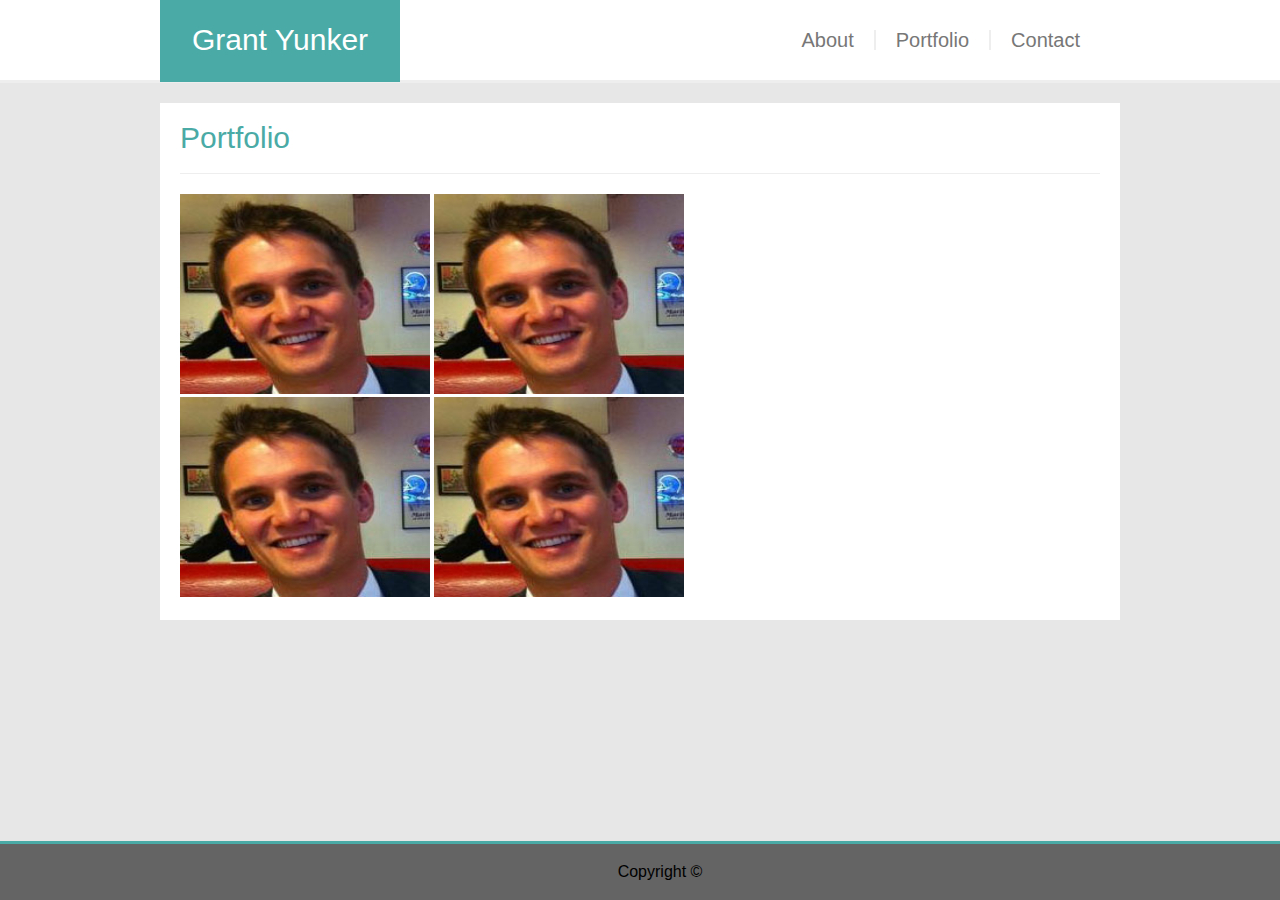
==== portfolio.html @ 66ba3d2b "Homework for 5/19 - Wireframe in HTML & CSS" ====
<!DOCTYPE html>
<html lang="en-us">
    <head>
        <title>Grant Yunker</title>
        <meta charset="UTF-8">
        <link rel="stylesheet" href="reset.css">
        <link rel="stylesheet" href="style.css">
    </head>
<div id="container">
    <body>
    
    <div id="header">
        <div id="header-content">

            <div id="logo">
                <h1>
                    Grant Yunker
                </h1> 
            </div>
            
            <nav>
                <div>            
                    <ul>
                        <li class="contact"><a href="contact.html">Contact</a></li>
                        <li class="portfolio"><a href="portfolio.html">Portfolio</a></li>
                        <li class="about"><a href="index.html">About</a></li>
                    </ul>
                
                </div>
            </nav>
        </div>
    </div>

    <section id="article" class="clearfix">
        <h2>Portfolio</h2>
        
        <line></line>
        
        <div>
            <img id="portfolio1" src="assets/grantyunker.jpg" alt="porfolio1" width="250" height="200">
            <img id="portfolio2" src="assets/grantyunker.jpg" alt="porfolio2" width="250" height="200">
        </div>
        <div>
            <img id="portfolio3" src="assets/grantyunker.jpg" alt="porfolio3" width="250" height="200">
            <img id="portfolio4" src="assets/grantyunker.jpg" alt="porfolio4" width="250" height="200">
        </div>  

    </section>

    </body>
    
<footer>
        Copyright ©
</footer>

</div>

</html>
---- style.css ----
head {

}

#container {
  min-height:100%;
  position:relative;
}

body {
    width: 100%;
    /* background-image: url("assets/railroad.jpg"); */
    background-color: #e7e7e7;
    font-family: 'Arial', 'Helvetica Neue', Helvetica, sans-serif;
    color: '#777';
    width: '960px';
    font-size: '18px';
  }


#header {
  margin-bottom: 20px;
  height: 80px;
  width: 100%;
  background-color:white;
  border-bottom: 3px solid #eee;
}

#header-content {
  max-width: 960px;
  margin: 0 auto;
}

#logo {
  float: left;
  height: 80px;
  width: 240px;
  color: #fff;
  background: #4aaaa5;
  border-bottom: 2px solid #4aaaa5;
 }

h1{
  font-family: 'Arial';
  color: #fff;
  text-align: center ;
  line-height: 30px;
  font-size: 30px;
  padding: 25px;
}

nav {
  float: right;
  padding: 0px 20px 0px 20px;
  color:grey;
  margin-top: 30px;
}

navtext {
  color: #777;
  /* text-align: center; */
  background: '#ebebeb';
}

.about {
  border-right: 2px solid #eee;
  float: right;
  font-size: 20px;
  padding-right: 20px;
  padding-left: 20px;
}

.portfolio {
  border-right: 2px solid #eee;
  float: right;
  font-size: 20px;
  padding-right: 20px;
  padding-left: 20px;
}
.contact {
  float: right;
  font-size: 20px;
  padding-right: 20px;
  padding-left: 20px;
  /* text-align: center; */
}

a:link {
  color: #777;
  text-decoration: none;
}

a:visited {
  color: #777;
  text-decoration: none;
}


#article {
  clear: both;
  padding: 20px;
  max-width: 920px;
  background-color: #ffffff;
  margin-bottom: 20px;
  margin: 0 auto;
}

h2 {
    font-size: 30px;
    color: #4aaaa5;
    margin-bottom: 20px;
}

line {
    float: left;
    width: 100%;
    border-bottom: 1.5px solid #eee;
    margin-bottom: 20px;
}

aboutImage {
    float: left;
    margin-right: 20px;
    margin-bottom: 20px;
}

aboutContent {
    line-height: 23px;
    font-size: 18px;
    color: #777;
    font-family: 'Arial', 'Helvetica Neue', Helvetica, sans-serif;
    }

  footer {
    padding: 20px;
    clear: both;
    background: #646464;
    border-top: 3px solid #4aaaa5;
    text-align: center;
    margin: 0 auto;
    position:fixed;
    left:0px;
    bottom:0px;
    width: 100%;
  }
  

  /* Portfolio CSS */

.clearfix {
    overflow: auto;
}

.portfolio1 {
    float: left;
    width: 250px;
    padding-right:30px;
}
.portfolio2 {
  float: left;
}
.portfolio3 {
  float: left;
  clear: both;
  margin-right:30px;
}
.portfolio4 {
float: left;
}

/* Contact CSS */

p.name {
  color: #777;
  margin-top: 15px;
  margin-bottom: 5px;
  font-size: 20px;
}
p.email {
  color: #777;
  margin-top: 15px;
  margin-bottom: 5px;
  font-size: 20px;
}
p.message {
  color: #777;
  margin-top: 15px;
  margin-bottom: 5px;
  font-size: 20px;
}

textarea {
  border:1px solid #999999;
  width:100%;
  height: 175px;
  margin:5px 0;
  padding:3px;
}
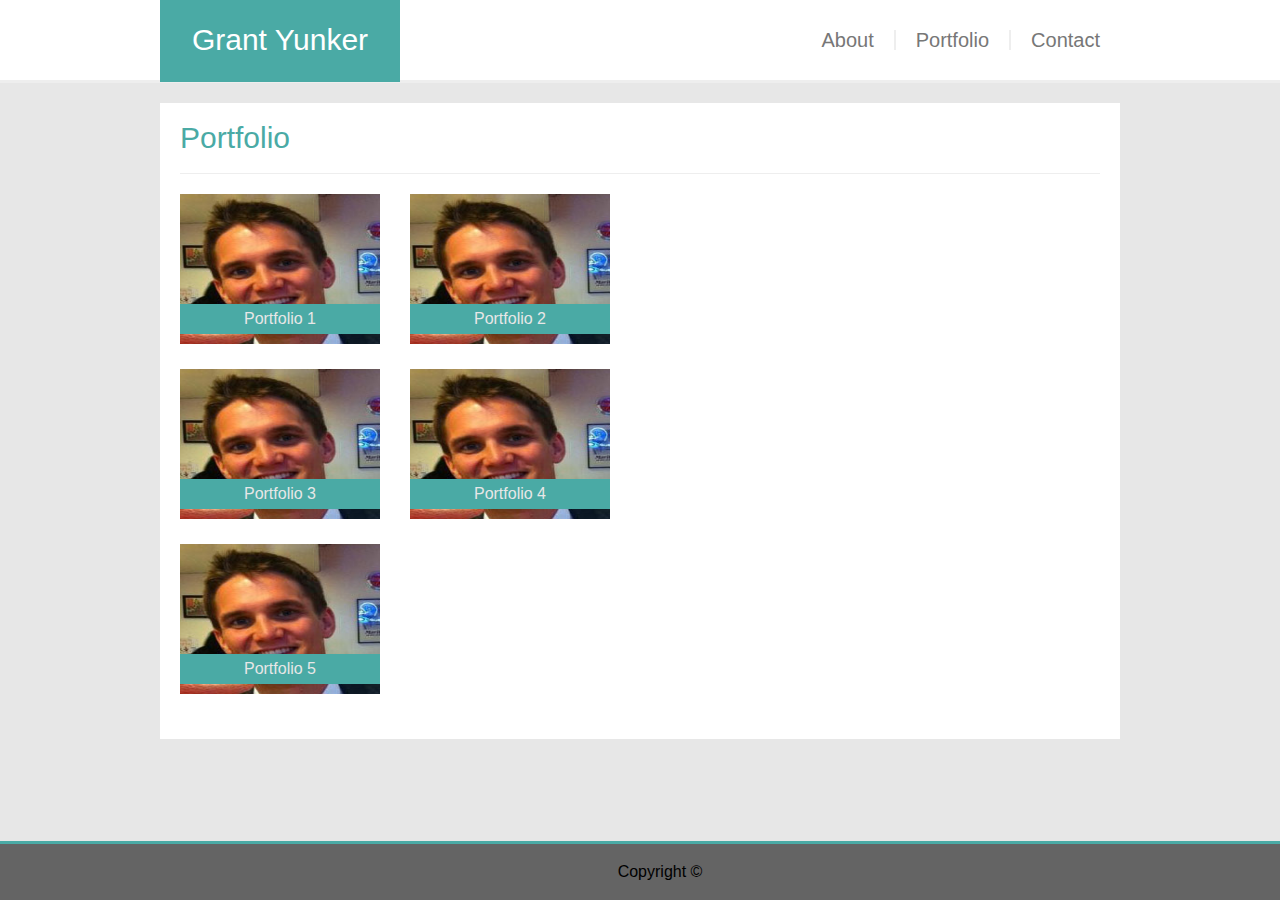
==== commit 79fffe61: "Final Submission for the worst homework ever" ====
--- a/portfolio.html
+++ b/portfolio.html
@@ -36,15 +36,43 @@
         
         <line></line>
         
-        <div>
-            <img id="portfolio1" src="assets/grantyunker.jpg" alt="porfolio1" width="250" height="200">
-            <img id="portfolio2" src="assets/grantyunker.jpg" alt="porfolio2" width="250" height="200">
+        <div class="portfoliomain">
+
+            <div id="portfolio1">
+                <div class="portfolioimage">
+                    <img src="assets/grantyunker.jpg" alt="porfolio1" width="200" height="150">
+                </div>
+                <div class="portfolioname">Portfolio 1</div>
+            </div>
+            
+            <div id="portfolio2">
+                <div class="portfolioimage">
+                    <img src="assets/grantyunker.jpg" alt="porfolio2" width="200" height="150">
+                </div>
+                <div class="portfolioname">Portfolio 2</div>
+            </div>
+
+            <div id="portfolio3">
+                <div class="portfolioimage">
+                    <img src="assets/grantyunker.jpg" alt="porfolio3" width="200" height="150">
+                </div>
+                <div class="portfolioname">Portfolio 3</div>
+            </div>    
+
+            <div id="portfolio4">
+                <div class="portfolioimage">
+                    <img src="assets/grantyunker.jpg" alt="porfolio4" width="200" height="150">
+                </div>
+                <div class="portfolioname">Portfolio 4</div>
+            </div>    
+                
+            <div id="portfolio5">
+                <div class="portfolioimage">
+                    <img src="assets/grantyunker.jpg" alt="porfolio5" width="200" height="150">
+                </div>
+                <div class="portfolioname">Portfolio 5</div>
+            </div>
         </div>
-        <div>
-            <img id="portfolio3" src="assets/grantyunker.jpg" alt="porfolio3" width="250" height="200">
-            <img id="portfolio4" src="assets/grantyunker.jpg" alt="porfolio4" width="250" height="200">
-        </div>  
-
     </section>
 
     </body>
--- a/style.css
+++ b/style.css
@@ -1,6 +1,3 @@
-head {
-
-}
 
 #container {
   min-height:100%;
@@ -38,6 +35,7 @@
   color: #fff;
   background: #4aaaa5;
   border-bottom: 2px solid #4aaaa5;
+  font-family: 'Arial', 'Helvetica Neue', Helvetica, sans-serif;
  }
 
 h1{
@@ -51,7 +49,6 @@
 
 nav {
   float: right;
-  padding: 0px 20px 0px 20px;
   color:grey;
   margin-top: 30px;
 }
@@ -144,31 +141,71 @@
     width: 100%;
   }
   
+  .clearfix {
+    overflow: auto;
+}
 
   /* Portfolio CSS */
 
-.clearfix {
-    overflow: auto;
-}
-
-.portfolio1 {
-    float: left;
-    width: 250px;
-    padding-right:30px;
-}
-.portfolio2 {
-  float: left;
-}
-.portfolio3 {
+.portfoliomain {
+text-align: center;
+position: relative;
+}
+
+.portfolioname {
+  position: relative;
+  width: 100%;
+  line-height: 20px;
+  padding-bottom:5px;
+  top: -5px;
+  color: #e7e7e7;
+  padding-top: 5px;
+  background-color: #4aaaa5;
+}
+
+.portfolioimage {
+  width:200px;
+  height:115px;
+}
+
+#portfolio1 {
+  float: left;
+    margin-right:30px;
+    margin-bottom:30px;
+}
+
+#portfolio2 {
+  float: left;
+  margin-right:30px;
+  margin-bottom:30px;
+}
+#portfolio3 {
   float: left;
   clear: both;
   margin-right:30px;
-}
-.portfolio4 {
+  margin-bottom:30px;
+  position: relative;
+}
+
+#portfolio4 {
 float: left;
+margin-right:30px;
+margin-bottom:30px;
+position: relative;
+}
+
+#portfolio5 {
+  float: left;
+  clear: both;
+  margin-right:30px;
+  margin-bottom:30px;
 }
 
 /* Contact CSS */
+
+/* plactholder {
+  padding-left: 2px;
+} */
 
 p.name {
   color: #777;
@@ -176,12 +213,14 @@
   margin-bottom: 5px;
   font-size: 20px;
 }
+
 p.email {
   color: #777;
   margin-top: 15px;
   margin-bottom: 5px;
   font-size: 20px;
 }
+
 p.message {
   color: #777;
   margin-top: 15px;
@@ -195,4 +234,17 @@
   height: 175px;
   margin:5px 0;
   padding:3px;
+}
+
+#submit {
+margin-top: 15px;
+margin-bottom: 15px;
+background:#4aaaa5;
+color: #fff;
+font-size: 20px;
+padding-top: 5px;
+padding-bottom: 5px;
+text-align: center;
+height: 20px;
+width: 100px;
 }